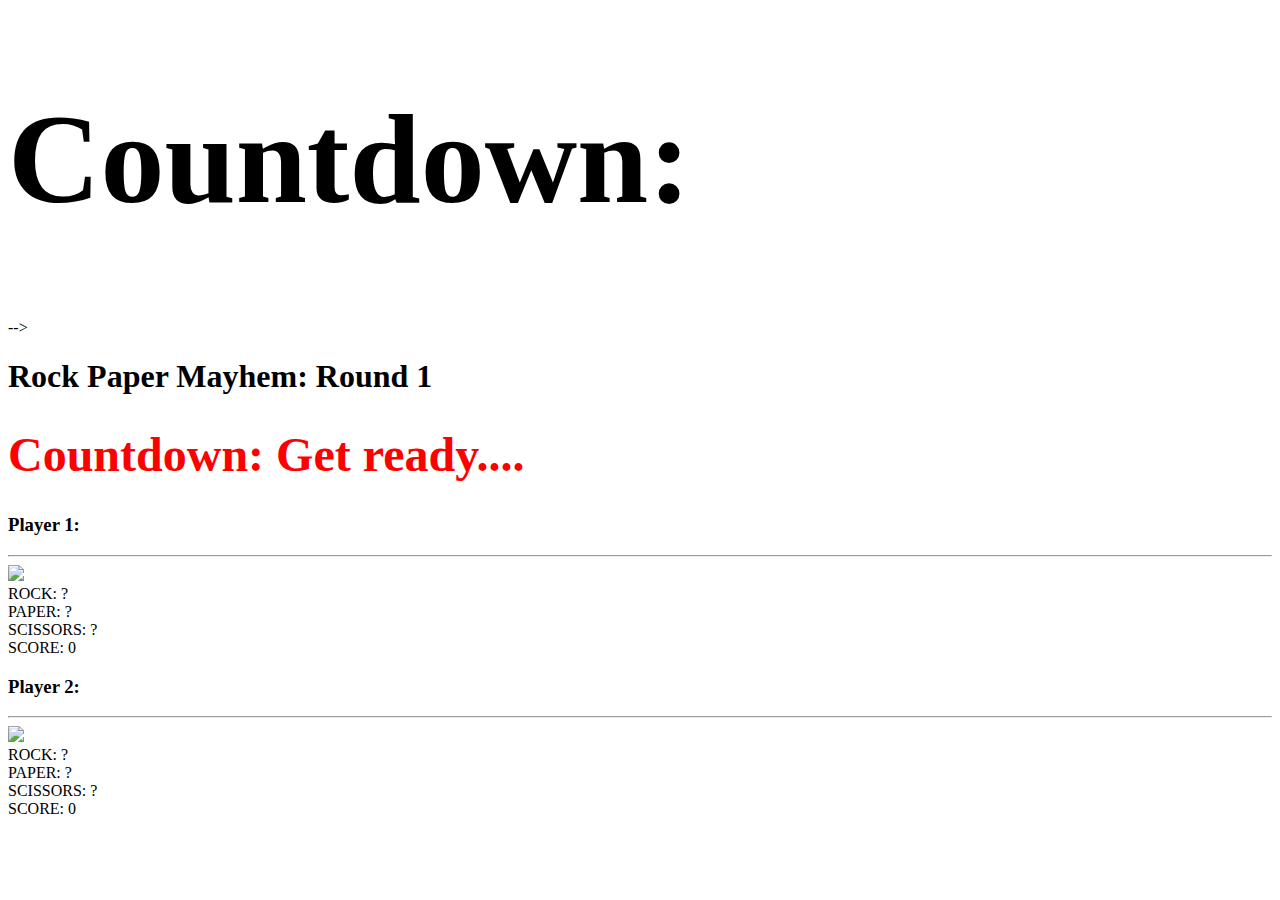
==== docs/game.htm @ 60536238 "Added scoring, round resets, and increasing keys to press per round" ====
<!DOCTYPE html>
<!-- saved from url=(0022)http://localhost:3000/ -->
<html>
<head>
    <meta http-equiv="Content-Type" content="text/html; charset=UTF-8">
    <title>Rock Paper MAYHEM!!!!</title>
    <meta name="csrf-param" content="authenticity_token">

    <script src="https://cdnjs.cloudflare.com/ajax/libs/jquery/3.4.1/jquery.min.js" integrity="sha256-CSXorXvZcTkaix6Yvo6HppcZGetbYMGWSFlBw8HfCJo=" crossorigin="anonymous"></script>
    <script src="https://cdnjs.cloudflare.com/ajax/libs/twitter-bootstrap/4.3.1/js/bootstrap.min.js" integrity="sha256-CjSoeELFOcH0/uxWu6mC/Vlrc1AARqbm/jiiImDGV3s=" crossorigin="anonymous"></script>


    <link rel="stylesheet" media="all" href="game.self-e3b0c44298fc1c149afbf4c8996fb92427ae41e4649b934ca495991b7852b855.css" data-turbolinks-track="reload">
    <link rel="stylesheet" media="all" href="application.self-88bc8e76c56cf67779ac8e8b24bf9602727adecda1953f5ec23054ddde904ed0.css" data-turbolinks-track="reload">

    <link rel="stylesheet" href="bootstrap.min.css">
    <!--
    // this will 403
    <link rel="stylesheet" href='https://pro.fontawesome.com/releases/v5.9.0/css/all.css' integrity='sha384-vlOMx0hKjUCl4WzuhIhSNZSm2yQCaf0mOU1hEDK/iztH3gU4v5NMmJln9273A6Jz' crossorigin = "anonymous">
    -->


    <link rel="stylesheet" media="screen" href="all.css" crossorigin="anonymous">
    <!--
    <script src="application-05bc83490fcade04d051.js" data-turbolinks-track="reload"></script>
    <script src="jquery-3.4.1.min.js" crossorigin="anonymous"></script>
    <script src="bootstrap.bundle.min.js"></script>
    -->
    
    <script src="main.js"></script>

  </head>

  <body>

    <div style='z-index: 3' id='countdown-timer'>
      <div class='text-center' style='color: white;'>

      </div>
    </div>
    <div id='countdown-text'>
      <h1 class='mt-5 countdown' style='z-index: 4; font-size: 8em;'><strong>Countdown: <span id='countdown-timer'></span></strong>
      </h1>
    </div>
  </div> -->
  <h1>Rock Paper Mayhem: Round <span id='round'>1</span></h1>
  <!-- <h1 class='mt-5 countdown' style='z-index: 4; font-size: 8em;'><strong>Countdown: <span id='countdown-timer'></span></strong> -->
  <!-- </h1> -->
  <h1 class='countdown' style='font-size: 3em; color: red;'><strong>Countdown: <span id='countdown-timer-value'>Get ready....</span></strong></h1>

    <div class='row'>
      <div class='col-6'>
        <h3>Player 1: <span id='p1-points'></span></h3>
        <hr>
        <div class='border'>
          <div class='py-5'>
            <div class='text-center'>
              <img class='w-75' src='https://media.giphy.com/media/9PgvV8ale90lQwfQTZ/giphy.gif'>
            </img>
          </div>
          </div>

        </div>
        <div class='border rounded-corners pl-4'>
        <div id='p1-rock'>ROCK: <span id='p1-rock-keys'>?</span></div>
        <div id='p1-paper'>PAPER: <span id='p1-paper-keys'>?</span></div>
        <div id='p1-scissor'>SCISSORS: <span id='p1-scissors-keys'>?</span></div>
        <div id='p1-score'>SCORE: <span id='p1-score-keys'>0</span></div>
        </div>
      </div>
      <div class='col-6'>
        <h3>Player 2: <span id='p2-points'></span></h3>
        <hr>
        <div class='border'>
          <div class='py-5'>
            <div class='text-center'><img class='w-75' src='https://i.makeagif.com/media/1-03-2018/KBQ4c1.gif'></img></div>

          </div>
        </div>
        <div class='border rounded-corners pl-4'>
        <div id='p2-rock'>ROCK: <span id='p2-rock-keys'>?</span></div>
        <div id='p2-paper'>PAPER: <span id='p2-paper-keys'>?</span></div>
        <div id='p2-scissors'>SCISSORS: <span id='p2-scissors-keys'>?</span></div>
        <div id='p2-score'>SCORE: <span id='p2-score-keys'>0</span></div>
        </div>
      </div>
    </div>
  </div>

  <script>
window.onload = function(){
  countdownTimer();
}
  </script>




<!-- <div id="ritekit-alerts"></div></body></html> -->
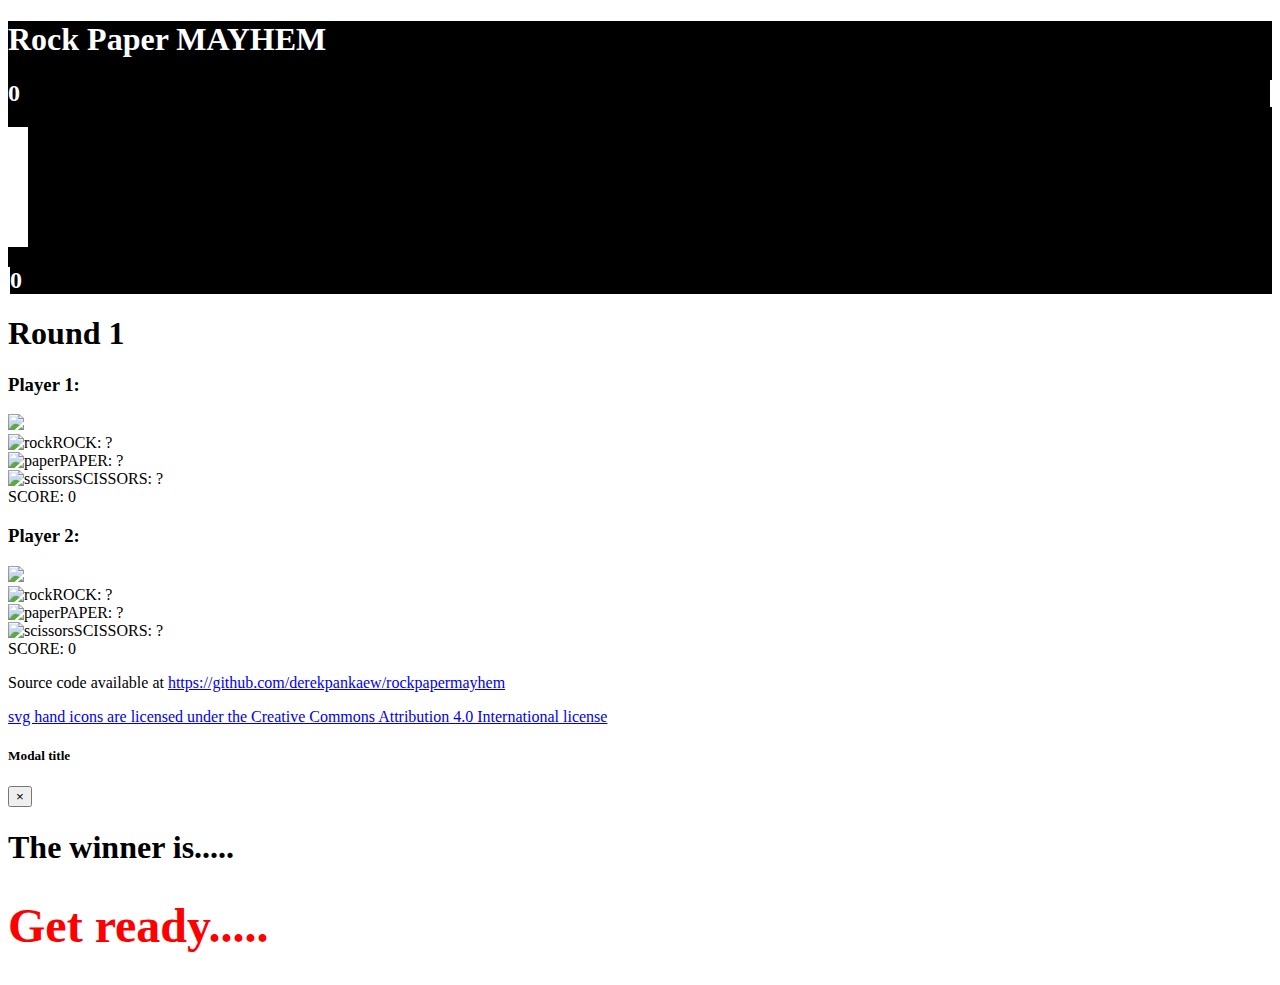
==== commit c7163703: "Manual copy/merge of new UI with scoring" ====
--- a/docs/game.htm
+++ b/docs/game.htm
@@ -33,6 +33,41 @@
 
   <body>
 
+<div class='container mt-4'>
+  <div style='background-color: black; color: white;' class='py-4 rounded-bottom'>
+    <div class='row'>
+      <div class='col-12 text-center'><h1>Rock Paper MAYHEM</h1></div>
+      <div class='col-2 text-center' style='border-right: 2px solid white;'>
+        <h2 id='player-1-score'>0</h2>
+      </div>
+      <div class='col-8 pt-2'>
+        <div class='row'>
+          <div class='col-2' id='round-1'>
+            <div class='rounded-circle' style='height: 20px; width: 20px; background-color: white;'></div>
+          </div>
+          <div class='col-2' id='round-1'>
+            <div class='rounded-circle' style='height: 20px; width: 20px; background-color: white;'></div>
+          </div>
+          <div class='col-2' id='round-1'>
+            <div class='rounded-circle' style='height: 20px; width: 20px; background-color: white;'></div>
+          </div>
+          <div class='col-2' id='round-1'>
+            <div class='rounded-circle' style='height: 20px; width: 20px; background-color: white;'></div>
+          </div>
+          <div class='col-2' id='round-1'>
+            <div class='rounded-circle' style='height: 20px; width: 20px; background-color: white;'></div>
+          </div>
+          <div class='col-2' id='round-1'>
+            <div class='rounded-circle' style='height: 20px; width: 20px; background-color: white;'></div>
+          </div>
+        </div>
+      </div>
+      <div class='col-2 text-center' style='border-left: 2px solid white;'>
+        <h2 id='player-2-score'>0</h2>
+      </div>
+    </div>
+  </div>
+  <!-- <div id='big-countdown-timer'>
     <div style='z-index: 3' id='countdown-timer'>
       <div class='text-center' style='color: white;'>
 
@@ -43,49 +78,92 @@
       </h1>
     </div>
   </div> -->
-  <h1>Rock Paper Mayhem: Round <span id='round'>1</span></h1>
+  <h1>Round <span id='round'>1</span></h1>
   <!-- <h1 class='mt-5 countdown' style='z-index: 4; font-size: 8em;'><strong>Countdown: <span id='countdown-timer'></span></strong> -->
   <!-- </h1> -->
-  <h1 class='countdown' style='font-size: 3em; color: red;'><strong>Countdown: <span id='countdown-timer-value'>Get ready....</span></strong></h1>
 
     <div class='row'>
       <div class='col-6'>
+      <div class='text-center'>
         <h3>Player 1: <span id='p1-points'></span></h3>
-        <hr>
-        <div class='border'>
-          <div class='py-5'>
+
+        <div class='pb-5'>
             <div class='text-center'>
-              <img class='w-75' src='https://media.giphy.com/media/9PgvV8ale90lQwfQTZ/giphy.gif'>
+            <img class='w-75 rounded-circle' src='https://media.giphy.com/media/9PgvV8ale90lQwfQTZ/giphy.gif'>
             </img>
           </div>
           </div>
 
         </div>
         <div class='border rounded-corners pl-4'>
-        <div id='p1-rock'>ROCK: <span id='p1-rock-keys'>?</span></div>
-        <div id='p1-paper'>PAPER: <span id='p1-paper-keys'>?</span></div>
-        <div id='p1-scissor'>SCISSORS: <span id='p1-scissors-keys'>?</span></div>
+        <div id='p1-rock'><img height="87px" width="100px" src="hand-rock-regular.svg" alt="rock"/>ROCK: <span id='p1-rock-keys'>?</span></div>
+        <div id='p1-paper'><img height="87px" width="100px" src="hand-paper-regular.svg" alt="paper"/>PAPER: <span id='p1-paper-keys'>?</span></div>
+        <div id='p1-scissor'><img height="87px" width="100px" src="hand-scissors-regular.svg" alt="scissors"/>SCISSORS: <span id='p1-scissors-keys'>?</span></div>
         <div id='p1-score'>SCORE: <span id='p1-score-keys'>0</span></div>
         </div>
       </div>
       <div class='col-6'>
+      <div class='text-center'>
+
         <h3>Player 2: <span id='p2-points'></span></h3>
-        <hr>
-        <div class='border'>
-          <div class='py-5'>
-            <div class='text-center'><img class='w-75' src='https://i.makeagif.com/media/1-03-2018/KBQ4c1.gif'></img></div>
+        <div class='pb-5'>
+          <div class='text-center'><img class='rounded-circle w-75' src='https://i.makeagif.com/media/1-03-2018/KBQ4c1.gif'></img></div>
 
           </div>
         </div>
         <div class='border rounded-corners pl-4'>
-        <div id='p2-rock'>ROCK: <span id='p2-rock-keys'>?</span></div>
-        <div id='p2-paper'>PAPER: <span id='p2-paper-keys'>?</span></div>
-        <div id='p2-scissors'>SCISSORS: <span id='p2-scissors-keys'>?</span></div>
+        <div id='p2-rock'><img height="87px" width="100px" src="hand-rock-regular.svg" alt="rock"/>ROCK: <span id='p2-rock-keys'>?</span></div>
+        <div id='p2-paper'><img height="87px" width="100px" src="hand-paper-regular.svg" alt="paper"/>PAPER: <span id='p2-paper-keys'>?</span></div>
+        <div id='p2-scissors'><img height="87px" width="100px" src="hand-scissors-regular.svg" alt="scissors"/>SCISSORS: <span id='p2-scissors-keys'>?</span></div>
         <div id='p2-score'>SCORE: <span id='p2-score-keys'>0</span></div>
         </div>
       </div>
     </div>
   </div>
+
+<p>
+<i class="far fa-hand-rock"></i>
+Source code available at <a href="https://github.com/derekpankaew/rockpapermayhem">https://github.com/derekpankaew/rockpapermayhem</a>
+</p>
+<p>
+<a href="https://fontawesome.com/license">
+svg hand icons are licensed under the Creative Commons Attribution 4.0 International license
+</a>
+</p>
+
+
+<!-- winner modal -->
+<div class="modal fade" id="winnerModal" tabindex="-1" role="dialog" aria-labelledby="Winner Modal" aria-hidden="true">
+  <div class="modal-dialog modal-dialog-centered" role="document">
+    <div class="modal-content">
+      <div class="modal-header">
+        <h5 class="modal-title" id="exampleModalLabel">Modal title</h5>
+        <button type="button" class="close" data-dismiss="modal" aria-label="Close">
+          <span aria-hidden="true">&times;</span>
+        </button>
+      </div>
+      <div class="modal-body">
+        <h1>The winner is.....</h1>
+        <h3>
+          <span id='winner-name'>
+          </span>
+        </h3>
+      </div>
+    </div>
+  </div>
+</div>
+
+<!-- countdown modal -->
+<div class="modal fade" id="countdownModal" tabindex="-1" role="dialog" aria-labelledby="Get READY" aria-hidden="true">
+  <div class="modal-dialog" role="document">
+    <div class="modal-content">
+      <div class="modal-body text-center">
+        <h1 class='countdown' style='font-size: 3em; color: red;'><strong><span id='countdown-timer-value'>Get ready.....</span></strong></h1>
+
+      </div>
+    </div>
+  </div>
+</div>
 
   <script>
 window.onload = function(){
@@ -94,6 +172,5 @@
   </script>
 
 
-
-
-<!-- <div id="ritekit-alerts"></div></body></html> -->
+</body>
+</html>
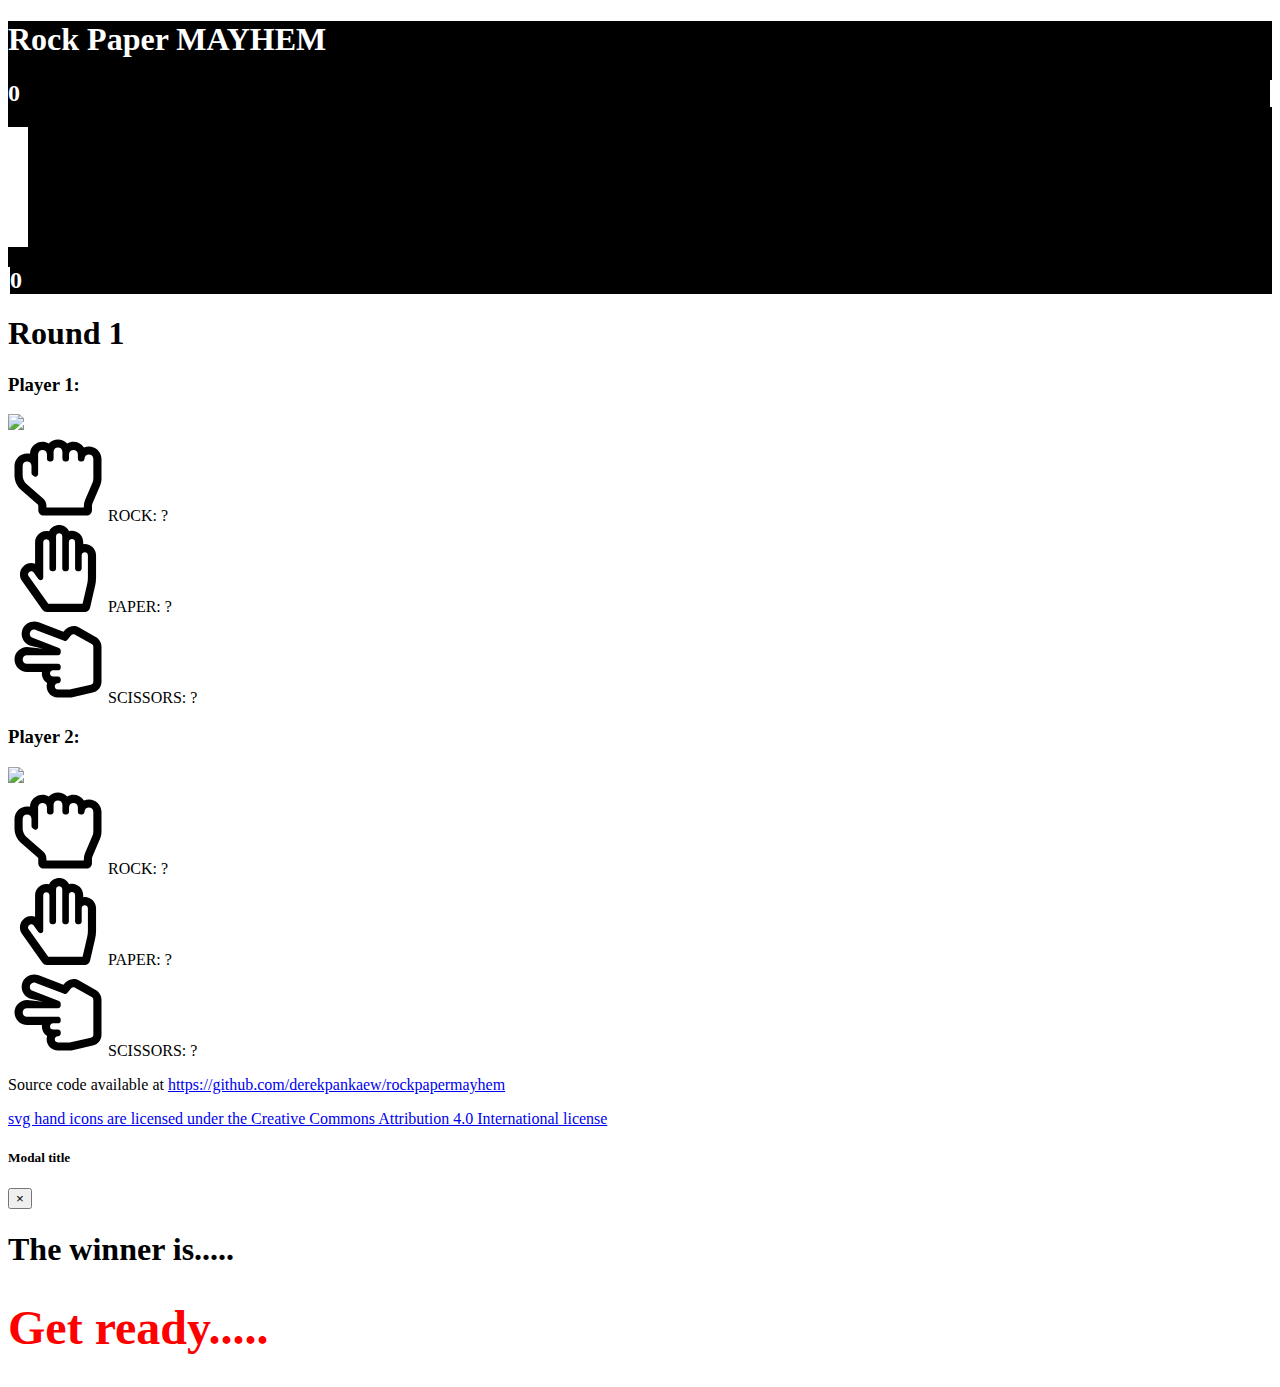
==== commit 50f3654a: "remove dupe scores" ====
--- a/docs/game.htm
+++ b/docs/game.htm
@@ -99,7 +99,6 @@
         <div id='p1-rock'><img height="87px" width="100px" src="hand-rock-regular.svg" alt="rock"/>ROCK: <span id='p1-rock-keys'>?</span></div>
         <div id='p1-paper'><img height="87px" width="100px" src="hand-paper-regular.svg" alt="paper"/>PAPER: <span id='p1-paper-keys'>?</span></div>
         <div id='p1-scissor'><img height="87px" width="100px" src="hand-scissors-regular.svg" alt="scissors"/>SCISSORS: <span id='p1-scissors-keys'>?</span></div>
-        <div id='p1-score'>SCORE: <span id='p1-score-keys'>0</span></div>
         </div>
       </div>
       <div class='col-6'>
@@ -115,7 +114,6 @@
         <div id='p2-rock'><img height="87px" width="100px" src="hand-rock-regular.svg" alt="rock"/>ROCK: <span id='p2-rock-keys'>?</span></div>
         <div id='p2-paper'><img height="87px" width="100px" src="hand-paper-regular.svg" alt="paper"/>PAPER: <span id='p2-paper-keys'>?</span></div>
         <div id='p2-scissors'><img height="87px" width="100px" src="hand-scissors-regular.svg" alt="scissors"/>SCISSORS: <span id='p2-scissors-keys'>?</span></div>
-        <div id='p2-score'>SCORE: <span id='p2-score-keys'>0</span></div>
         </div>
       </div>
     </div>
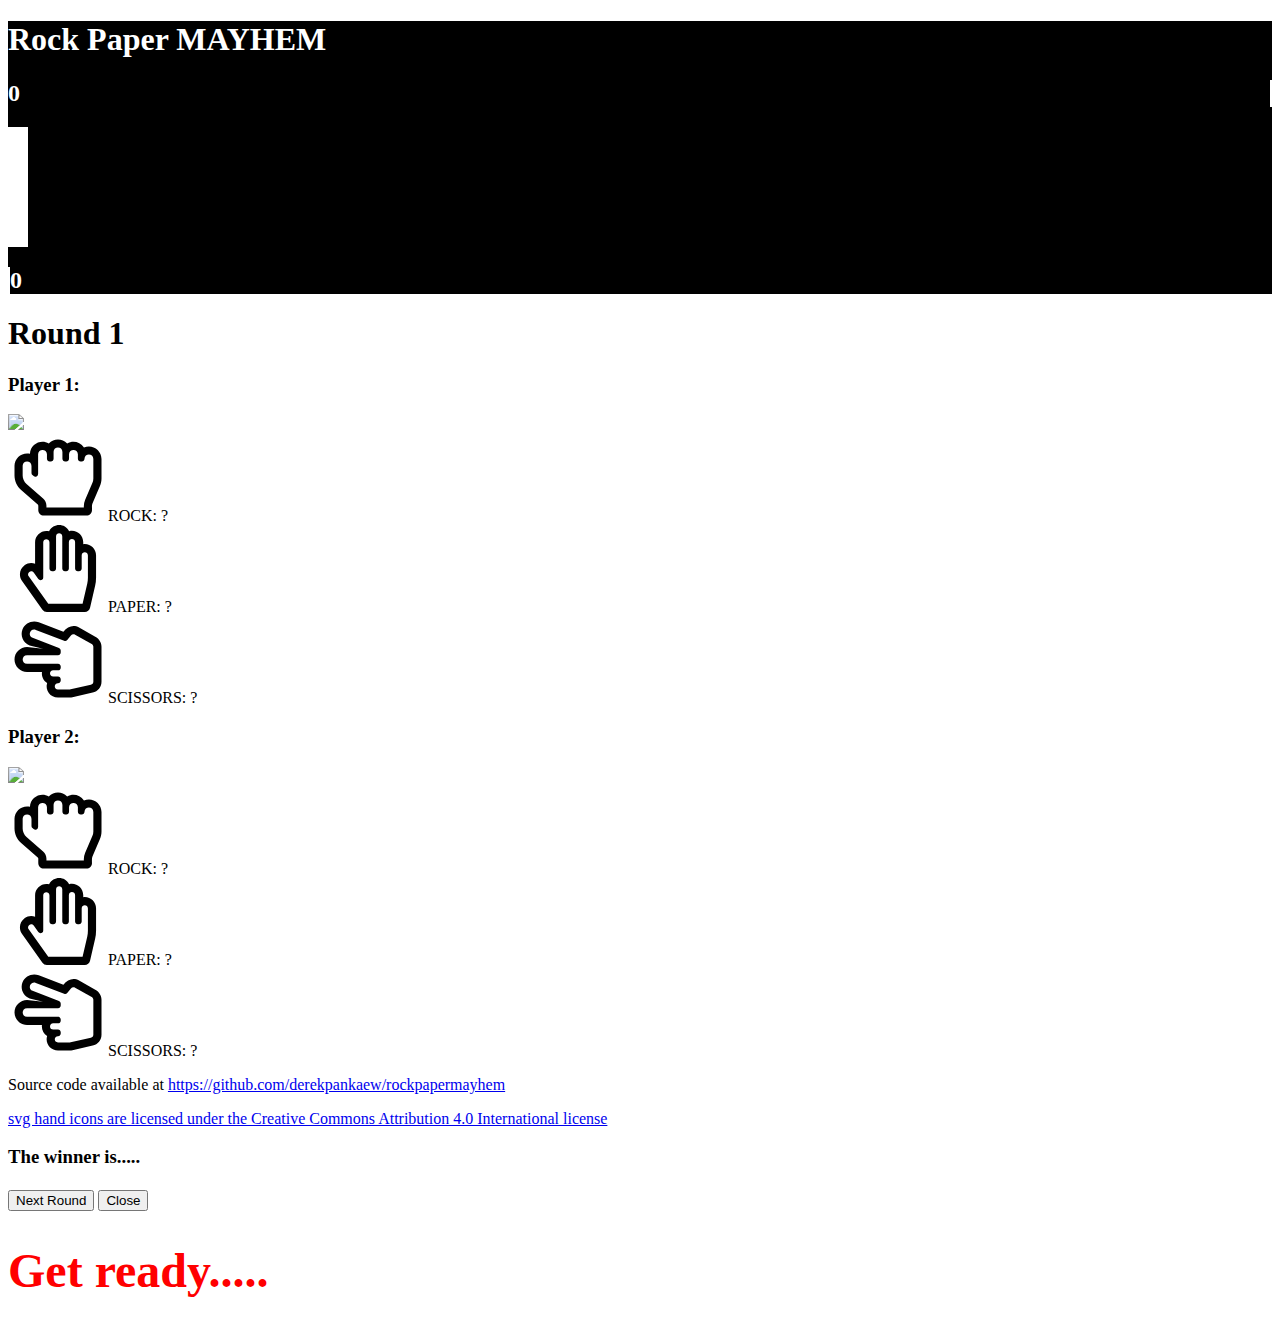
==== commit 1c1dd5ff: "Merge branch 'master' of github.com:derekpankaew/rockpapermayhem" ====
--- a/docs/game.htm
+++ b/docs/game.htm
@@ -26,7 +26,7 @@
     <script src="jquery-3.4.1.min.js" crossorigin="anonymous"></script>
     <script src="bootstrap.bundle.min.js"></script>
     -->
-    
+
     <script src="main.js"></script>
 
   </head>
@@ -135,17 +135,17 @@
   <div class="modal-dialog modal-dialog-centered" role="document">
     <div class="modal-content">
       <div class="modal-header">
-        <h5 class="modal-title" id="exampleModalLabel">Modal title</h5>
-        <button type="button" class="close" data-dismiss="modal" aria-label="Close">
-          <span aria-hidden="true">&times;</span>
-        </button>
       </div>
       <div class="modal-body">
-        <h1>The winner is.....</h1>
-        <h3>
+        <h3>The winner is.....</h3>
+        <h1>
           <span id='winner-name'>
           </span>
         </h3>
+      </div>
+      <div class="modal-footer">
+        <button type="button" id="next-round-button" onclick='startNextRound()' class="btn btn-primary">Next Round</button>
+        <button type="button" class="btn btn-secondary" data-dismiss="modal">Close</button>
       </div>
     </div>
   </div>
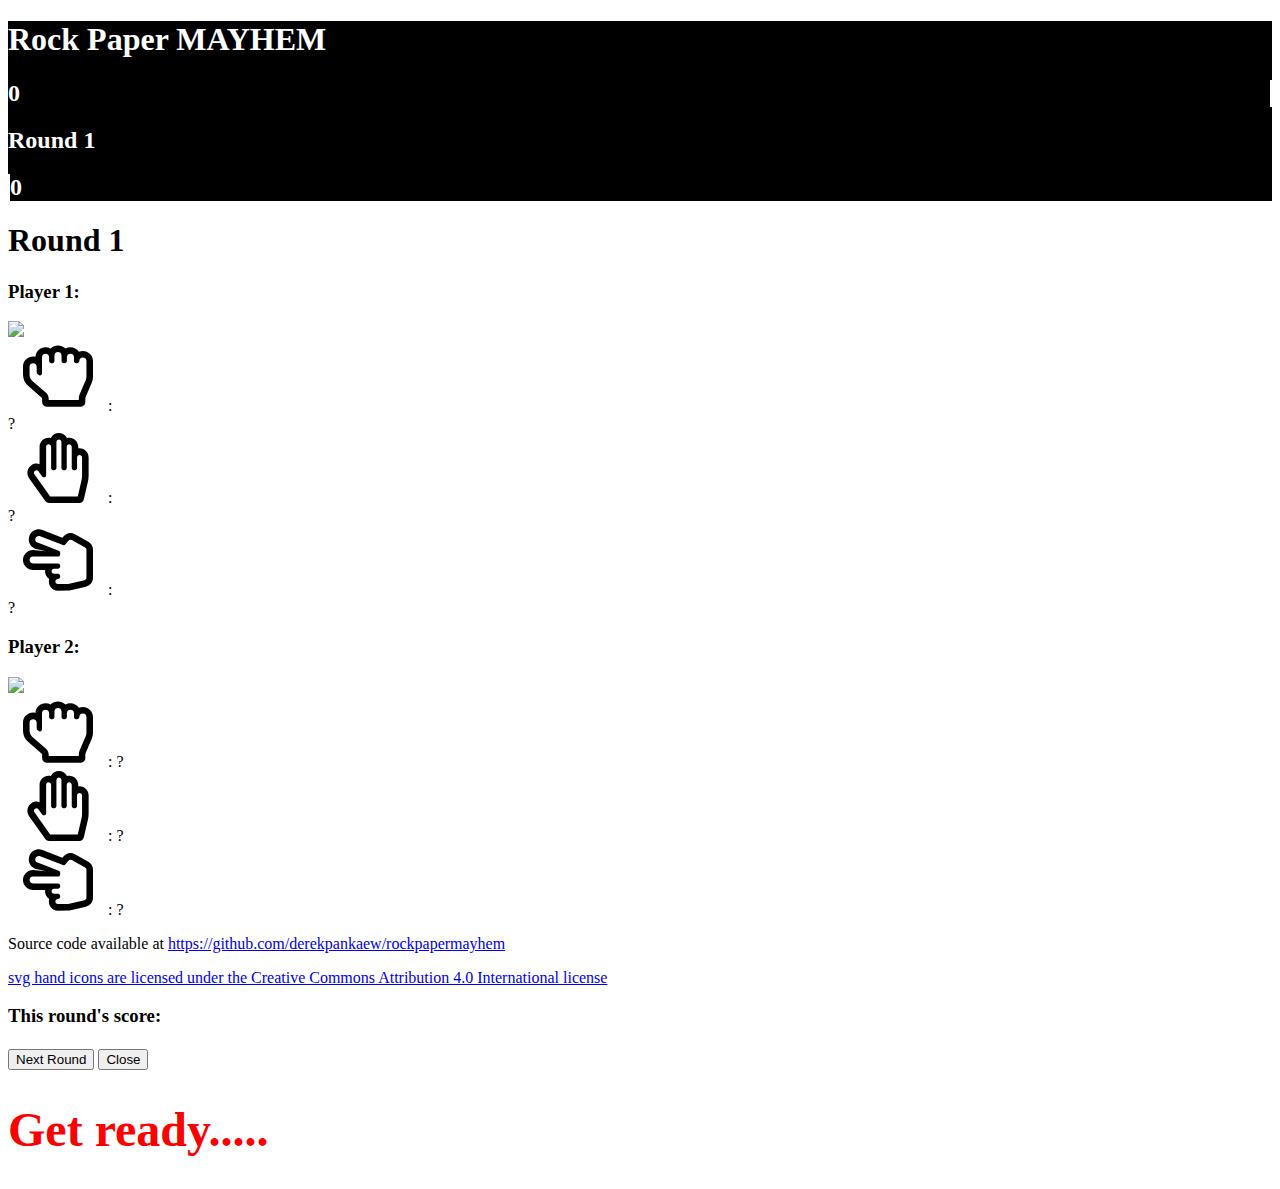
==== commit df723cdc: "Fastest player gets a point, changes to modal text" ====
--- a/docs/game.htm
+++ b/docs/game.htm
@@ -14,6 +14,7 @@
     <link rel="stylesheet" media="all" href="application.self-88bc8e76c56cf67779ac8e8b24bf9602727adecda1953f5ec23054ddde904ed0.css" data-turbolinks-track="reload">
 
     <link rel="stylesheet" href="bootstrap.min.css">
+    <link rel="stylesheet" href="main.css">
     <!--
     // this will 403
     <link rel="stylesheet" href='https://pro.fontawesome.com/releases/v5.9.0/css/all.css' integrity='sha384-vlOMx0hKjUCl4WzuhIhSNZSm2yQCaf0mOU1hEDK/iztH3gU4v5NMmJln9273A6Jz' crossorigin = "anonymous">
@@ -40,7 +41,10 @@
       <div class='col-2 text-center' style='border-right: 2px solid white;'>
         <h2 id='player-1-score'>0</h2>
       </div>
-      <div class='col-8 pt-2'>
+      <div class='col-8 text-center'>
+        <h2>Round <span id='round-number'>1</span></h2>
+      </div>
+      <!-- <div class='col-8 pt-2'>
         <div class='row'>
           <div class='col-2' id='round-1'>
             <div class='rounded-circle' style='height: 20px; width: 20px; background-color: white;'></div>
@@ -61,7 +65,7 @@
             <div class='rounded-circle' style='height: 20px; width: 20px; background-color: white;'></div>
           </div>
         </div>
-      </div>
+      </div> -->
       <div class='col-2 text-center' style='border-left: 2px solid white;'>
         <h2 id='player-2-score'>0</h2>
       </div>
@@ -95,10 +99,10 @@
           </div>
 
         </div>
-        <div class='border rounded-corners pl-4'>
-        <div id='p1-rock'><img height="87px" width="100px" src="hand-rock-regular.svg" alt="rock"/>ROCK: <span id='p1-rock-keys'>?</span></div>
-        <div id='p1-paper'><img height="87px" width="100px" src="hand-paper-regular.svg" alt="paper"/>PAPER: <span id='p1-paper-keys'>?</span></div>
-        <div id='p1-scissor'><img height="87px" width="100px" src="hand-scissors-regular.svg" alt="scissors"/>SCISSORS: <span id='p1-scissors-keys'>?</span></div>
+        <div class='rounded-corners key-text'>
+        <div id='p1-rock'><img height="70px" width="100px" src="hand-rock-regular.svg" alt="rock"/>: <div class='d-inline-block' id='p1-rock-keys'>?</div></div>
+        <div id='p1-paper'><img height="70px" width="100px" src="hand-paper-regular.svg" alt="paper"/>: <div class='d-inline-block' id='p1-paper-keys'>?</div></div>
+        <div id='p1-scissor'><img height="70px" width="100px" src="hand-scissors-regular.svg" alt="scissors"/>: <div class='d-inline-block' id='p1-scissors-keys'>?</div></div>
         </div>
       </div>
       <div class='col-6'>
@@ -110,10 +114,10 @@
 
           </div>
         </div>
-        <div class='border rounded-corners pl-4'>
-        <div id='p2-rock'><img height="87px" width="100px" src="hand-rock-regular.svg" alt="rock"/>ROCK: <span id='p2-rock-keys'>?</span></div>
-        <div id='p2-paper'><img height="87px" width="100px" src="hand-paper-regular.svg" alt="paper"/>PAPER: <span id='p2-paper-keys'>?</span></div>
-        <div id='p2-scissors'><img height="87px" width="100px" src="hand-scissors-regular.svg" alt="scissors"/>SCISSORS: <span id='p2-scissors-keys'>?</span></div>
+        <div class='rounded-corners key-text'>
+        <div id='p2-rock'><img height="70px" width="100px" src="hand-rock-regular.svg" alt="rock"/>: <span id='p2-rock-keys'>?</span></div>
+        <div id='p2-paper'><img height="70px" width="100px" src="hand-paper-regular.svg" alt="paper"/>: <span id='p2-paper-keys'>?</span></div>
+        <div id='p2-scissors'><img height="70px" width="100px" src="hand-scissors-regular.svg" alt="scissors"/>: <span id='p2-scissors-keys'>?</span></div>
         </div>
       </div>
     </div>
@@ -137,7 +141,7 @@
       <div class="modal-header">
       </div>
       <div class="modal-body">
-        <h3>The winner is.....</h3>
+        <h3>This round's score:</h3>
         <h1>
           <span id='winner-name'>
           </span>
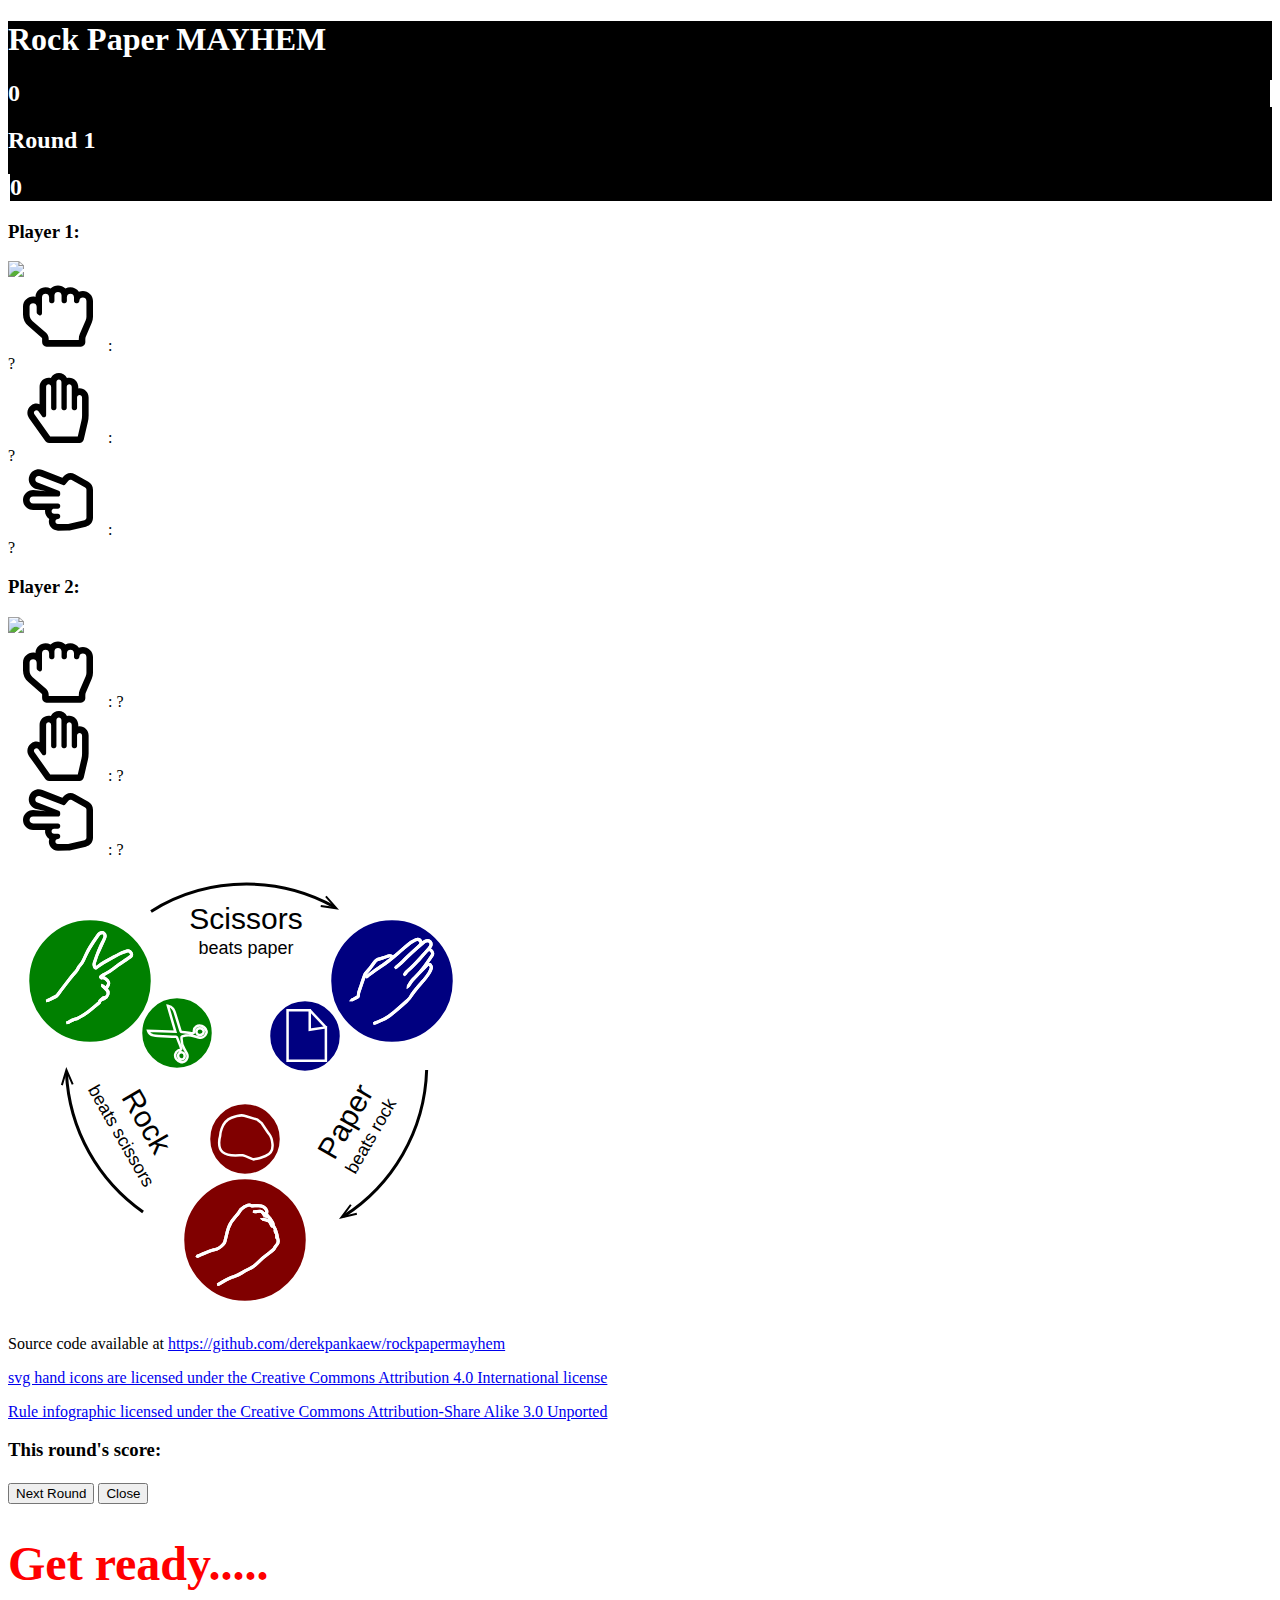
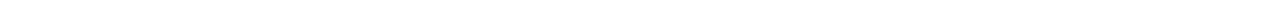
==== commit 072e8c14: "Merge branch 'master' of github.com:derekpankaew/rockpapermayhem" ====
--- a/docs/game.htm
+++ b/docs/game.htm
@@ -82,7 +82,6 @@
       </h1>
     </div>
   </div> -->
-  <h1>Round <span id='round'>1</span></h1>
   <!-- <h1 class='mt-5 countdown' style='z-index: 4; font-size: 8em;'><strong>Countdown: <span id='countdown-timer'></span></strong> -->
   <!-- </h1> -->
 
@@ -124,12 +123,19 @@
   </div>
 
 <p>
+<img src="rock-paper-scissors.svg" alt="rules; rock beats scissors, scissors beats paper, paper beats rock"/>
+</p>
+<p>
 <i class="far fa-hand-rock"></i>
 Source code available at <a href="https://github.com/derekpankaew/rockpapermayhem">https://github.com/derekpankaew/rockpapermayhem</a>
 </p>
 <p>
 <a href="https://fontawesome.com/license">
 svg hand icons are licensed under the Creative Commons Attribution 4.0 International license
+</a>
+<p>
+<a href="https://commons.wikimedia.org/wiki/File:Rock-paper-scissors.svg">
+Rule infographic licensed under the Creative Commons Attribution-Share Alike 3.0 Unported
 </a>
 </p>
 
@@ -149,14 +155,14 @@
       </div>
       <div class="modal-footer">
         <button type="button" id="next-round-button" onclick='startNextRound()' class="btn btn-primary">Next Round</button>
-        <button type="button" class="btn btn-secondary" data-dismiss="modal">Close</button>
+        <button type="button" class="btn btn-danger" data-dismiss="modal">Close</button>
       </div>
     </div>
   </div>
 </div>
 
 <!-- countdown modal -->
-<div class="modal fade" id="countdownModal" tabindex="-1" role="dialog" aria-labelledby="Get READY" aria-hidden="true">
+<div class="modal fade" id="countdownModal" tabindex="-1" role="dialog" aria-labelledby="Get READY" aria-hidden="true" data-backdrop="static" data-keyboard="false">
   <div class="modal-dialog" role="document">
     <div class="modal-content">
       <div class="modal-body text-center">
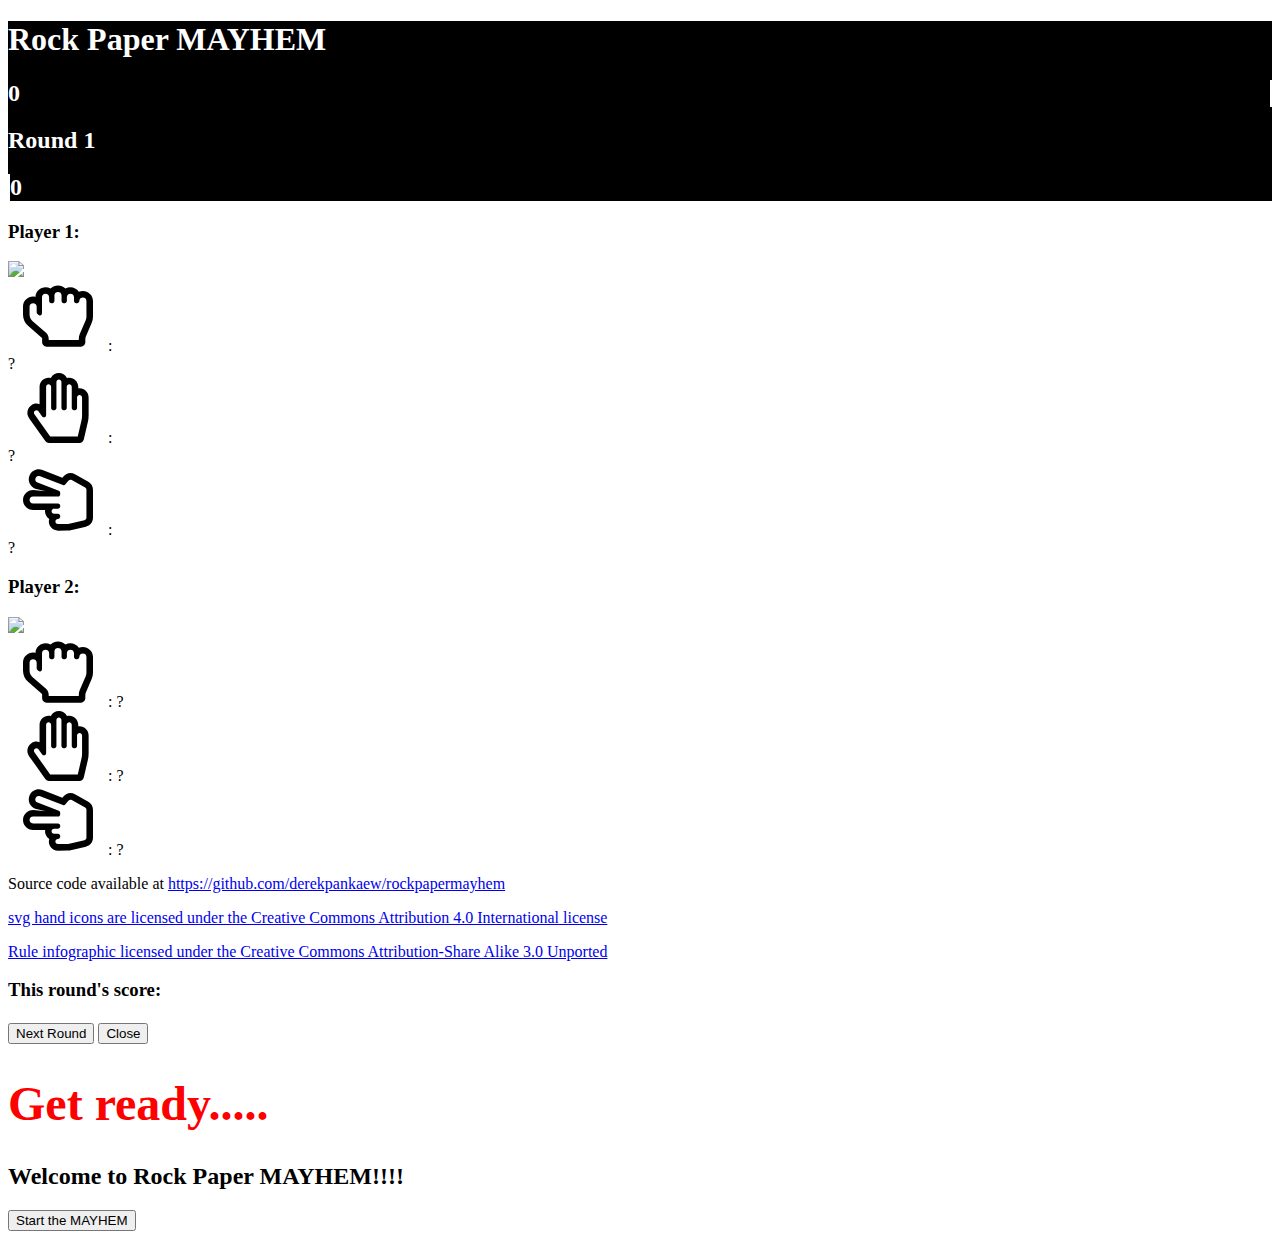
==== commit c7701393: "fix problem with enter key toggling the game reset" ====
--- a/docs/game.htm
+++ b/docs/game.htm
@@ -120,24 +120,25 @@
         </div>
       </div>
     </div>
-  </div>
-
-<p>
-<img src="rock-paper-scissors.svg" alt="rules; rock beats scissors, scissors beats paper, paper beats rock"/>
-</p>
-<p>
-<i class="far fa-hand-rock"></i>
-Source code available at <a href="https://github.com/derekpankaew/rockpapermayhem">https://github.com/derekpankaew/rockpapermayhem</a>
-</p>
-<p>
-<a href="https://fontawesome.com/license">
-svg hand icons are licensed under the Creative Commons Attribution 4.0 International license
-</a>
-<p>
-<a href="https://commons.wikimedia.org/wiki/File:Rock-paper-scissors.svg">
-Rule infographic licensed under the Creative Commons Attribution-Share Alike 3.0 Unported
-</a>
-</p>
+    <div class='more-info'>
+
+      <p>
+      <i class="far fa-hand-rock"></i>
+      Source code available at <a href="https://github.com/derekpankaew/rockpapermayhem">https://github.com/derekpankaew/rockpapermayhem</a>
+      </p>
+      <p>
+      <a href="https://fontawesome.com/license">
+      svg hand icons are licensed under the Creative Commons Attribution 4.0 International license
+      </a>
+      <p>
+      <a href="https://commons.wikimedia.org/wiki/File:Rock-paper-scissors.svg">
+      Rule infographic licensed under the Creative Commons Attribution-Share Alike 3.0 Unported
+      </a>
+      </p>
+    </div>
+  </div>
+
+
 
 
 <!-- winner modal -->
@@ -173,9 +174,28 @@
   </div>
 </div>
 
+<div class="modal fade " id="initialModal" tabindex="-1" role="dialog" aria-labelledby="Welcome to Rock Paper MAYHEM" aria-hidden="true">
+  <div class="modal-dialog modal-lg">
+    <div class="modal-content">
+      <div class='modal-header'>
+        <h2>Welcome to Rock Paper MAYHEM!!!!</h2>
+      </div>
+      <div class='modal-body'>
+
+
+      </div>
+      <div class="modal-footer">
+        <button type="button" id="next-round-button" onclick='
+        toggleInitialModal();
+        countdownTimer()' class="btn btn-primary">Start the MAYHEM</button>
+      </div>
+    </div>
+  </div>
+</div>
+
   <script>
 window.onload = function(){
-  countdownTimer();
+  toggleInitialModal();
 }
   </script>
 
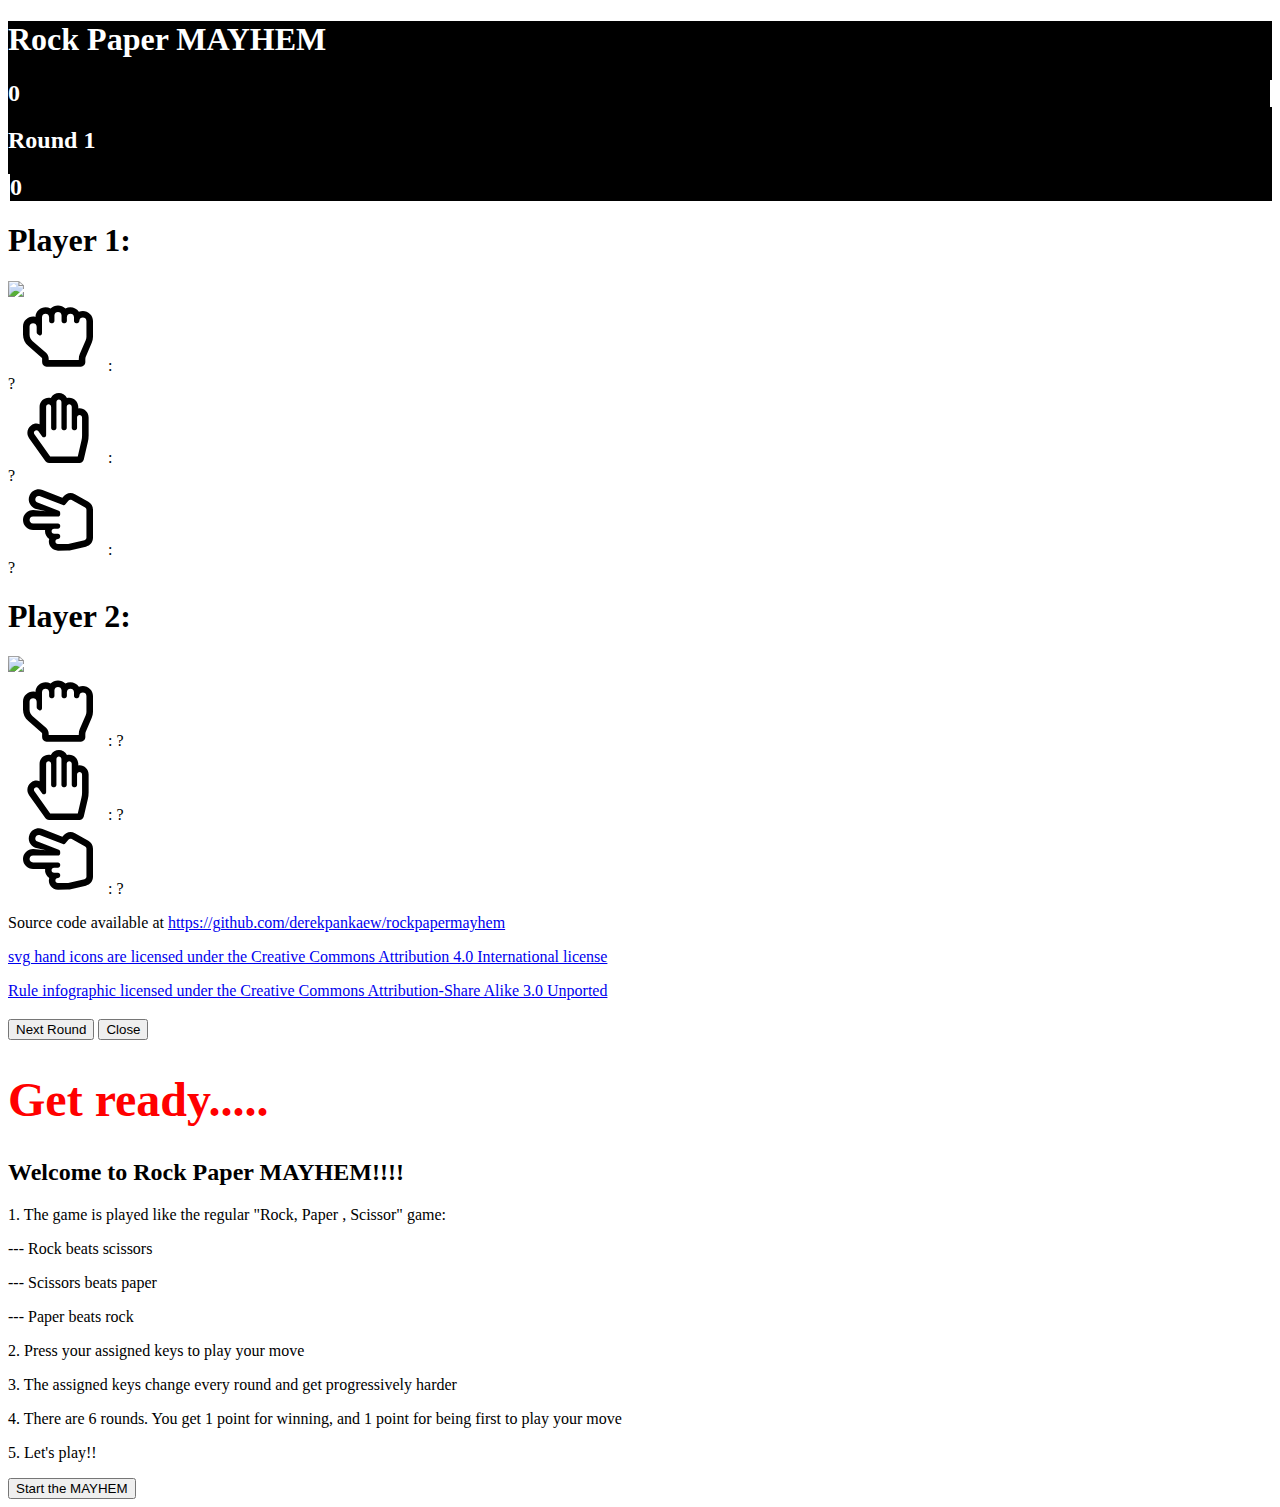
==== commit ef926a5a: "add final score modal and fix enter button to allow dismissing" ====
--- a/docs/game.htm
+++ b/docs/game.htm
@@ -87,12 +87,12 @@
 
     <div class='row'>
       <div class='col-6'>
-      <div class='text-center'>
-        <h3>Player 1: <span id='p1-points'></span></h3>
-
-        <div class='pb-5'>
+      <div class=''>
+        <h1>Player 1: <span id='p1-points'></span></h1>
+
+        <div class='p-2'>
             <div class='text-center'>
-            <img class='w-75 rounded-circle' src='https://media.giphy.com/media/9PgvV8ale90lQwfQTZ/giphy.gif'>
+            <img class='w-50 rounded-circle' src='https://media.giphy.com/media/9PgvV8ale90lQwfQTZ/giphy.gif'>
             </img>
           </div>
           </div>
@@ -105,11 +105,11 @@
         </div>
       </div>
       <div class='col-6'>
-      <div class='text-center'>
-
-        <h3>Player 2: <span id='p2-points'></span></h3>
-        <div class='pb-5'>
-          <div class='text-center'><img class='rounded-circle w-75' src='https://i.makeagif.com/media/1-03-2018/KBQ4c1.gif'></img></div>
+      <div class=''>
+
+        <h1>Player 2: <span id='p2-points'></span></h1>
+        <div class='pb-2'>
+          <div class='text-center'><img class='rounded-circle w-50' src='https://i.makeagif.com/media/1-03-2018/KBQ4c1.gif'></img></div>
 
           </div>
         </div>
@@ -148,11 +148,9 @@
       <div class="modal-header">
       </div>
       <div class="modal-body">
-        <h3>This round's score:</h3>
-        <h1>
-          <span id='winner-name'>
-          </span>
-        </h3>
+        <h3 id='gameText'></h3>
+        <h3 id='winnerText'></h3>
+        <h3 id='speedText'></h3>
       </div>
       <div class="modal-footer">
         <button type="button" id="next-round-button" onclick='startNextRound()' class="btn btn-primary">Next Round</button>
@@ -162,6 +160,22 @@
   </div>
 </div>
 
+<div class="modal fade" id="finalScoreModal" tabindex="-1" role="dialog" aria-labelledby="Winner Modal" aria-hidden="true">
+  <div class="modal-dialog modal-dialog-centered" role="document">
+    <div class="modal-content">
+      <div class="modal-header">
+      </div>
+      <div class="modal-body">
+        <h3 id='player1_final_score'></h3>
+        <h3 id='player2_final_score'></h3>
+        <h3 id='winnerModalWinner'></h3>
+      </div>
+      <div class="modal-footer">
+      </div>
+    </div>
+  </div>
+</div>
+
 <!-- countdown modal -->
 <div class="modal fade" id="countdownModal" tabindex="-1" role="dialog" aria-labelledby="Get READY" aria-hidden="true" data-backdrop="static" data-keyboard="false">
   <div class="modal-dialog" role="document">
@@ -174,14 +188,26 @@
   </div>
 </div>
 
-<div class="modal fade " id="initialModal" tabindex="-1" role="dialog" aria-labelledby="Welcome to Rock Paper MAYHEM" aria-hidden="true">
+<div class="modal fade " id="initialModal" tabindex="-1" role="dialog" aria-labelledby="Welcome to Rock Paper MAYHEM" aria-hidden="true" data-backdrop="static" data-keyboard="false">
   <div class="modal-dialog modal-lg">
     <div class="modal-content">
       <div class='modal-header'>
         <h2>Welcome to Rock Paper MAYHEM!!!!</h2>
       </div>
       <div class='modal-body'>
-
+        <p>1. The game is played like the regular "Rock, Paper , Scissor" game:</p>
+
+        <p>--- Rock beats scissors</p>
+        <p>--- Scissors beats paper</p>
+        <p>--- Paper beats rock</p>
+
+        <p>2. Press your assigned keys to play your move</p>
+
+        <p>3. The assigned keys change every round and get progressively harder</p>
+
+        <p>4. There are 6 rounds. You get 1 point for winning, and 1 point for being first to play your move</p>
+
+        <p>5. Let's play!!</p>
 
       </div>
       <div class="modal-footer">
